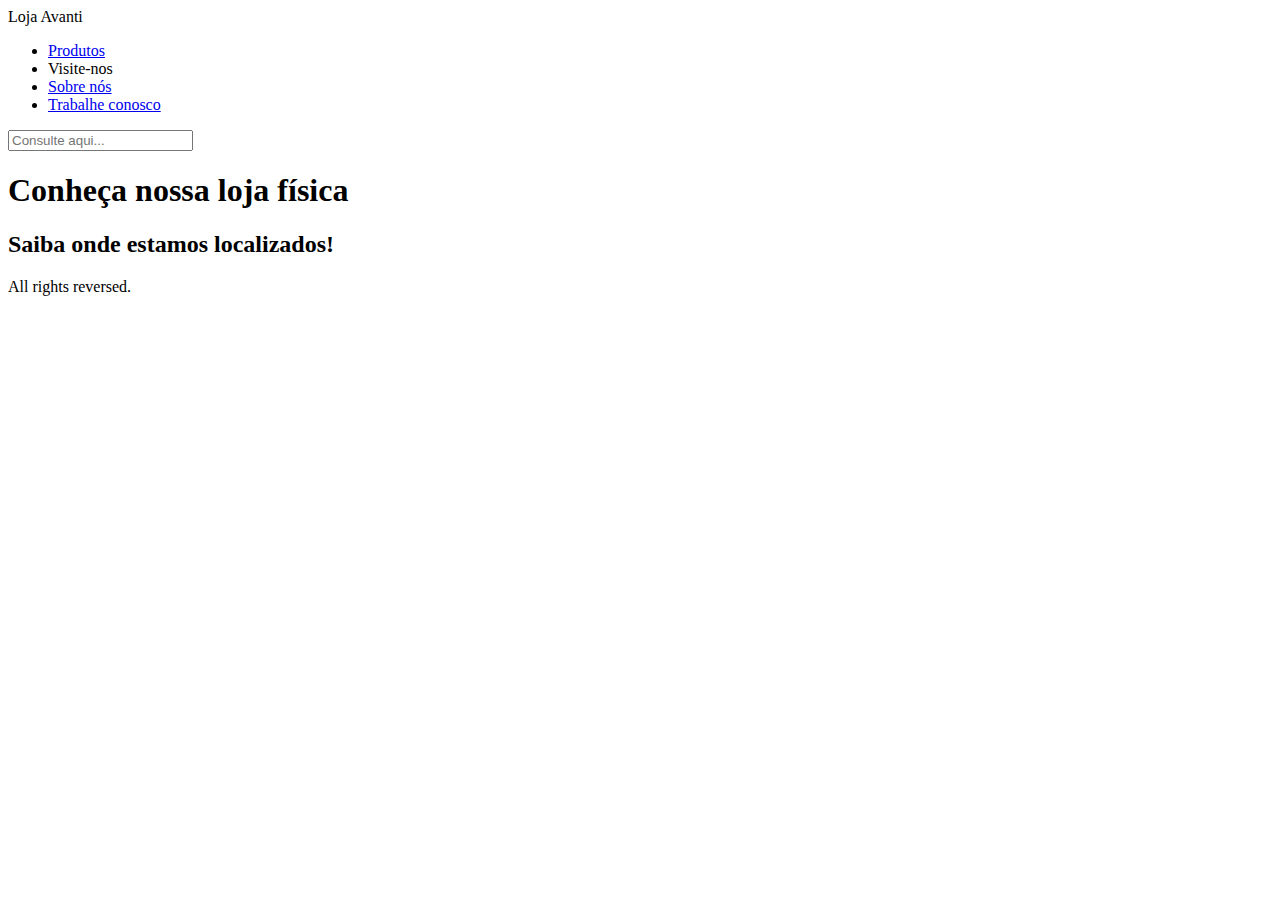
==== projeto-mod-basico/index-2aPagina.html @ 58de0c6f "Oficina 1 - modulo basico" ====
<!DOCTYPE html>
<html>
  <head>
    <meta charset="UTF-8" />
    <title>Home</title>
  </head>
  <body>
    <header>Loja Avanti</header>
    <nav>
      <ul>
        <li><a href="./index.html">Produtos</a></li>
        <li><a>Visite-nos</a></li>
        <li><a href="./index-3aPagina.html">Sobre nós</a></li>
        <li><a href="./index-4aPagina.html">Trabalhe conosco</a></li>
      </ul>
      <form>
        <input type="search" placeholder="Consulte aqui..." />
      </form>
    </nav>
    <main>
      <section>
        <article>
          <h1>Conheça nossa loja física</h1>
          <h2>Saiba onde estamos localizados!</h2>
        </article>
      </section>
    </main>
    <footer><p>All rights reversed.</p></footer>
  </body>
</html>
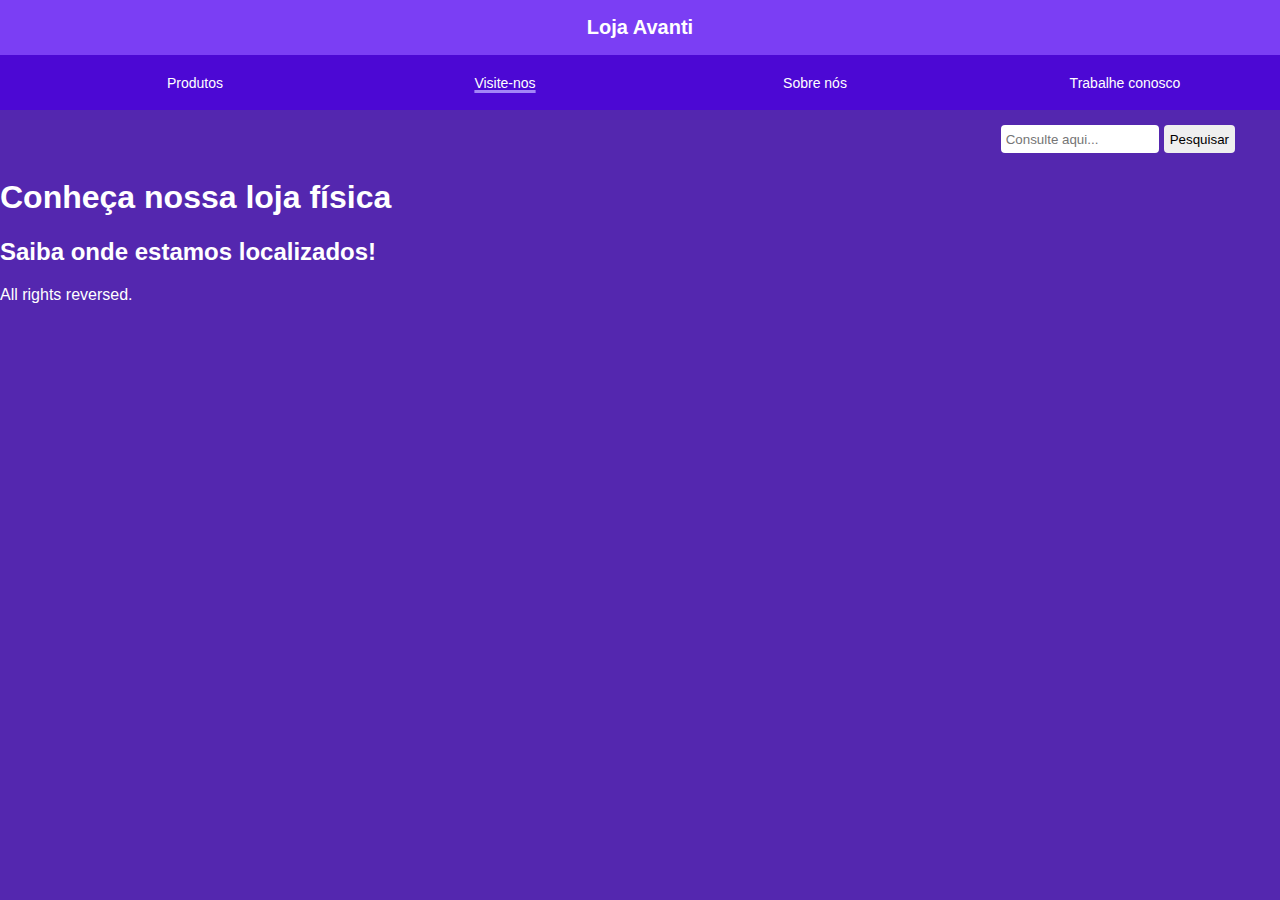
==== commit 1da7351c: "oficina 3 - css" ====
--- a/projeto-mod-basico/index-2aPagina.html
+++ b/projeto-mod-basico/index-2aPagina.html
@@ -3,18 +3,26 @@
   <head>
     <meta charset="UTF-8" />
     <title>Home</title>
+    <link rel="stylesheet" href="./style.css" />
   </head>
   <body>
     <header>Loja Avanti</header>
     <nav>
-      <ul>
-        <li><a href="./index.html">Produtos</a></li>
-        <li><a>Visite-nos</a></li>
-        <li><a href="./index-3aPagina.html">Sobre nós</a></li>
-        <li><a href="./index-4aPagina.html">Trabalhe conosco</a></li>
+      <ul class="itens-navbar">
+        <li class="item-navbar"><a href="./index.html">Produtos</a></li>
+        <li class="item-navbar pag-atual">
+          <a>Visite-nos</a>
+        </li>
+        <li class="item-navbar">
+          <a href="./index-3aPagina.html">Sobre nós</a>
+        </li>
+        <li class="item-navbar">
+          <a href="./index-4aPagina.html">Trabalhe conosco</a>
+        </li>
       </ul>
       <form>
         <input type="search" placeholder="Consulte aqui..." />
+        <button>Pesquisar</button>
       </form>
     </nav>
     <main>
--- a/projeto-mod-basico/style.css
+++ b/projeto-mod-basico/style.css
@@ -0,0 +1,100 @@
+body {
+  margin: 0 auto;
+  font-family: sans-serif;
+  background-color: rgb(84, 39, 175);
+  color: rgb(255, 255, 255);
+}
+
+header {
+  display: flex;
+  align-items: center;
+  justify-content: center;
+  text-align: center;
+  background-color: rgb(123, 62, 244);
+  height: 55px;
+  font-weight: 700;
+  color: #ffffff;
+  font-size: 20px;
+}
+
+.itens-navbar {
+  margin: 0;
+  display: flex;
+  flex-direction: row;
+  align-items: center;
+  justify-content: space-around;
+  background-color: rgb(76, 8, 212);
+  font-size: 14px;
+}
+
+.item-navbar {
+  list-style: none;
+  width: 70%;
+  height: 35px;
+  padding: 5px;
+  margin: 5px;
+  text-align: center;
+  display: flex;
+  align-items: center;
+  justify-content: center;
+  text-align: center;
+}
+
+.item-navbar a {
+  color: #ffffff;
+  text-decoration: none;
+  width: 100%;
+}
+
+.item-navbar:hover {
+  color: black;
+  cursor: pointer;
+  background-color: rgba(164, 136, 255, 0.585);
+  border-radius: 8px;
+  font-weight: 500;
+}
+
+.item-navbar:active {
+  background-color: rgb(49, 19, 148);
+}
+
+.pag-atual {
+  text-decoration: underline;
+  text-decoration-thickness: 3px;
+  text-decoration-color: rgba(184, 163, 255, 0.809);
+  border-radius: 8px;
+}
+
+form {
+  display: flex;
+  flex-direction: row;
+  gap: 5px;
+  padding-top: 15px;
+  padding-bottom: 5px;
+  padding-right: 45px;
+  justify-content: flex-end;
+  align-items: center;
+}
+
+input {
+  width: 158px;
+  height: 28px;
+  padding: 5px;
+  border-radius: 4px;
+  border: none;
+}
+
+button {
+  height: 28px;
+  border-radius: 4px;
+  border: none;
+  cursor: pointer;
+}
+
+button:active {
+  background-color: rgba(164, 136, 255, 0.585);
+}
+
+table {
+  color: rgb(0, 0, 0);
+}
